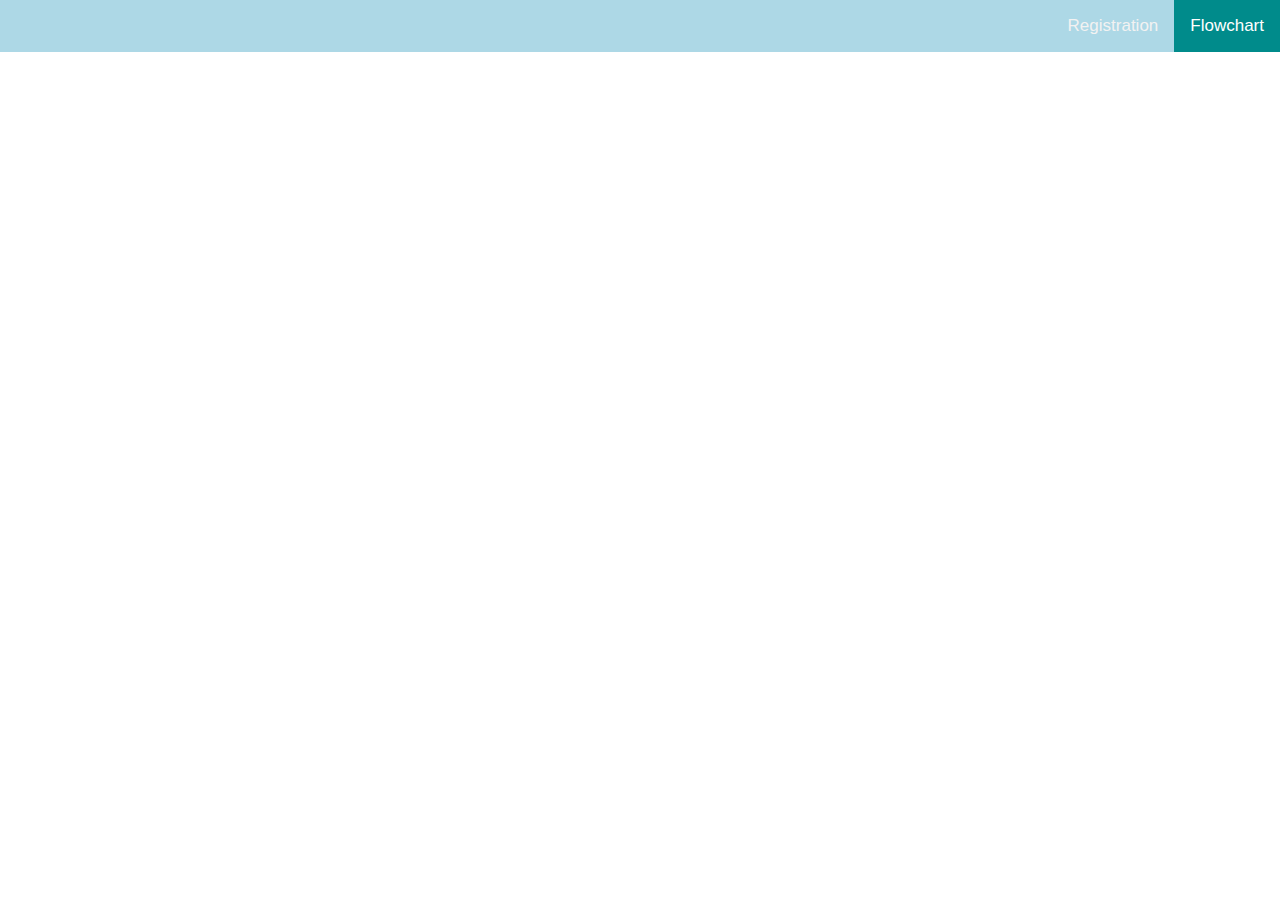
==== index.html @ 50a7a895 "Rename flowchart.html to index.html" ====
<!DOCTYPE html>
<html>

<head>
    <title>Clinical Care System</title>
    <meta name="viewport" content="width=device-width, initial-scale=1, shrink-to-fit=no">
    <meta charset="utf-8" />
    <link rel="stylesheet" href="https://cdnjs.cloudflare.com/ajax/libs/font-awesome/4.7.0/css/font-awesome.min.css">
    <link rel="stylesheet" href="style.css">

</head>

<body>
    <div class="topnav" id="myTopnav">
        <a href="#home" class="active">Flowchart</a>
        <a href="form.html">Registration</a>
    </div>
    </head>

    <body>
        <div class="mxgraph" style="max-width:100%;border:1px solid transparent;"
            data-mxgraph="{&quot;highlight&quot;:&quot;#0000ff&quot;,&quot;nav&quot;:true,&quot;resize&quot;:true,&quot;xml&quot;:&quot;&lt;mxfile host=\&quot;app.diagrams.net\&quot; modified=\&quot;2021-07-21T09:58:34.602Z\&quot; agent=\&quot;5.0 (Windows NT 10.0; Win64; x64) AppleWebKit/537.36 (KHTML, like Gecko) Chrome/91.0.4472.124 Safari/537.36\&quot; etag=\&quot;6I_9C7NlgJHQ7oL10Ycw\&quot; version=\&quot;14.9.0\&quot; type=\&quot;device\&quot;&gt;&lt;diagram id=\&quot;ANVZpxGt2nblLhAagB96\&quot; name=\&quot;Page-1\&quot;&gt;7V1Zc9s4Ev41qt15sIo3qUdfmaTKmXXFqZ3dpxREQhI2FMEQlGzNr18cPEACsiibFC17VJWEBImru79Gd6PBTOzr9dPvGUhXX3EE44llRE8T+2ZiWabpzOg/rGQnSjzHFgXLDEXFS3XBA/oLFoVGUbpBESSNF3OM4xylzcIQJwkM80YZyDL82HxtgeNmrylYQqXgIQSxWvonivKVKA1coy7/[base64]/50CigKB8Iu0oi1lDya4MyyO7Z43wFObtCmOYIJ4jkU0WaMrxJIsgGYFDZeVyhHD6kIGRPH6kGaYrWAsXxNY5xxuvai8XCCpn0kTzDP6H0JPLmnutVwriFWQ6fjhXHooI1M/QMlsTVdP2pq0qs0xIFWTglrh3PFO9DwtQy+oOp1Yb8cDAtuxoUpuX6KInEJfkpgRAQnPAFL2NvIYLyd4DFiosjYtG0PiYY/f7AaLeBPRwYy66GBaNqRn0GbIFMM7hFeEPEsoiziA3E8mLKras5Baa3ZFcCnfYnFaArvJ7T2seCM3JhEDk6cAbW3PYGAmfF1cPgnA0GzmBMcL4SdY5TEaskqeOUJcfCzu3S2B7c9YaLmcINtKBSD9ZMfpM5STm5jR0kKpco/e/AnLqT9lUGCfoLzPkjo8ksEKNlwjhJeQMzBiYq0oj6b5fFgzWKIlaxYGvhJxaNTSrv7AASnhG2V4jBq0TdCrQ0eyhucZav8BInIL6tS6+aS379zh3GaUHR/8E83xWOONjkuElv+ITy/7DqVJTE3X+lJzdPRcv8ZlfcjAgor70euG63pUdpy2svLJ4zncm/TjA9dkWjve6bwaArmnXCwABtlBPr4ALbu3xQJrap67Ttxu5mzkxpq6OsHW/mqF1ZpxAKNTbA1LmR4HPU3tZrZep12vtjuvRO2/J7hRfhWifzItyTwMvXiITwFSK0LZ2F6xUMmZ8vInClV1G4/f9GOWD9EIqeOky3giCm7GayBXLujOBFVSUV0b1p2RUdutSbIpPnFzOoxOSwWxIM5ZZYqiH8EdDu9RjA804XwPNOEcCzTUUkvjBo3uAw5zE7sAUoFivduUcGvO5hu8EiA7Y1JgR7jwx4fo+RAU1jA0cGbNW/eE+RASFsY9mWtmqnawyJTzh7BNx2SKsNPpQscLYGbPduwvcO1u/HLnDVYIDnul310mDbCbbO6jsXvcQ8UcMJAs90AsPw3cBr0Nc3ZyxGwnbyTNMOXOul1oDi7/qBMTV9o/q1Rj6co+27uo6HtRTUmPYZu91C3kdTjaoh/idgW6PFRqnwiYQN9h6SF/bgZER9Vzb8wVyhwGKMeKn+U5tz1eaGc4ik3obNPVJ9oktVOOIYpQQeBiAgqcgIXKAnBto+8GW79tRXiKOAytbIVtt/7Q9Ro3o2p0OUY0i7LX6TB+3IzTHQ8ty97c4MY2oYw5sZhwZxcA7P0Wb2uurBKZIOVY/ljQF/ZirANw1q3cqEC0bWA6N6EqfRAzNLk8zbYsMLV1ld097zTfeE/+49DwpCV92S+gZ5gm/E7eM4pnJjGZt0wuz/dhJTWOxL0MdnF6+slvADfB8xfOmq4L7BCeSD4ns71EcjmzgvYjct8lPS5E06N+mZsKaaxC+KuruKOsY2HaY+OBW0OLUH/BKntEq4vXXYH5/OOQHNNIx2aNgynanTaqirRjXNTs0NHGp233cSmjtqEpo3qjffhzEhRS9nTVF1uWqpgpcv9d5ZL04rd8yiboW/N3esR7Oi1TFdnzQdD2pVeKpPf8bRS8+YjIk2naevbOyIcyByPJNQ4yzaxPygFs8ImWMsckjYXykXpPW7SgIxTbNlKMzcqaE6aCc/yKU6unzXn/IpY+xZw4hKsrDhBCtIyrlUU9/7tWFHRgXZL4ig++WEHzaon9a8o1a9PRNXJW9Fm9ULLUs+gZAzV3NSQZWEs7Lrud7tLASD2fKee8aLpsZGZKnQTnBsKnQXc/[base64]/aPG4W+EvUiyqAmpUmT0mQFUna7flqyT+VMo0U0JVR55xrSByHUk34euOxUUU/WcdDe0nIdbWBCZoSjiaYOx4ZRLeXTbWmZnrLHXHLErPHwEgPimZb1vB7ArDh2DIMaGL5q1D98v/z2/X1h25op2C7d2fHArNsaERGGBeYyowY52IMLwg8jsxCHZadP2hiHiFOUBfcEbiIcYmbYVEGP+f6IxxVcokQX7ZBDMB3jKV+SdMPmUq/nf4A1HQelmXG7BigWl5dRRA0uIm5+pzqMre3XvB5hlUQgiNF0hQg12Xbagd8gksYcjxf0T9n1NV6nMcxh2Xf3mmKA3d8vZ9G9RjHV7hW+gqw41PYgTq91r1qQ8mtFys+dSfmt/H4OPylXfKBDU+uWGV/75IZKhhDsPcGz1+/[base64]/o5RthQ7B30PX22hsZ6owP9RUBn/LtGCUonKpq4S1M8tmVsfu4Pqo5ZbFTdHJ6uBoe87U5bi51rmcDGViBLvFHdZfuYK3dpOVZrN14Uz9snzVtikWL06W7TZXrhoPiYGxzLrh0N98T7IRm5EJfERnm6nm+DXoKdtqGkkTuaE6PmDputr8l1B8n1QSdg7APBX0Y5LPl/J90aIbwXqWr31RFcJ9BRizZ/hTrv1BpPPBNSPVY2Ky7o8WibOewVIDw55ID+F+bnGpQqBcOzwAzUysc1o3PvnEh9GAzdk5//QiN5tyybWrOLTu1bMly0/48dX9yo4bImy7W4eXCNjuFc/pzsbQV/14C39oS6PnNFVCnI3XxhPYnajvIOvOSqk/wixhz/R8Z2Lf/Bw==&lt;/diagram&gt;&lt;/mxfile&gt;&quot;,&quot;toolbar&quot;:&quot;pages zoom layers lightbox&quot;,&quot;page&quot;:0}">
        </div>
        <script type="text/javascript" src="https://app.diagrams.net/js/viewer-static.min.js"></script>
    </body>

</html>
---- style.css ----
* {
    box-sizing: border-box;
    padding: 0%;
    margin: 0%;
  }
   
  *, *:before, *:after {
    margin: 0;
    padding: 0;
    box-sizing: inherit;
  }
   
  body {
    font-family: 'PT Sans', sans-serif;
    font-size: 16px;
    line-height: 1.428571429;
    font-weight: 400;
    color: #fff;
  }
   
  .row {
    display: flex;
    align-items: center;
    justify-content: center;
  }
   
  .section {
    background-color: darkgrey;
    position: relative;
    overflow: hidden;
    display: flex;
    justify-content: center;
    flex-direction: column;
    
  }
   
  header,
  main,
  footer {
    display: block;
    position: relative;
    z-index: 1;
  }
   
  header {
    padding: 48px;
  }
  @media (max-width: 440px) {
    header {
      padding: 48px 24px;
    }
  }
  header > h3 {
    font-size: 44px;
    font-weight: 700;
    margin-bottom: 8px;
   text-align: center;
  }
  header > h4 {
    font-size: 22px;
    font-weight: 400;
    letter-spacing: 1px;
   text-align: center;
  }
   
  main {
    flex: 1;
    padding: 0 48px;
  }
  @media (max-width: 440px) {
    main {
      padding: 0 24px;
    }
  }
   
  footer {
    width: 100%;
    background-color: red;
    padding: 16px;
    align-self: center;
    text-align: center;
    margin-top: 32px;
  }
  footer a {
    color: #fff;
    font-weight: 700;
    text-decoration: none;
  }
  footer a:hover {
    text-decoration: underline;
  }
   
  form {
    height: 100%;
    display: flex;
    justify-content: center;
    flex-direction: column;
  }
   
  .label {
    color: rgba(226, 227, 232, 0.75);
    font-size: 16px;
  }
   
  small {
    display: none;
  }
  small.errorOnce {
    margin-top: 2px;
  }
  .tx1 {
   margin-top: 10px;
  }
  .form-item input[type="text"],
  .form-item input[type="number"],
  .form-item input[type="email"] {
    display: block;
    color: #E2E3E8;
    font-size: 16px;
    width: 100%;
    background-color: transparent;
    border: none;
    border-bottom: 1px solid black;
    padding: 8px 0;
    appearance: none;
    outline: none;
  }
  .form-item i {
    font-size: 12px;
    color: red;
  }
   
  .box-item {
    height: 60px;
    margin-bottom: 16px;
  }
   
  .form-item-double {
    display: flex;
  }
  .form-item-double .form-item {
    flex: 1 1 auto;
  }
  .form-item-double .form-item:nth-child(1) {
    padding-right: 16px;
  }
  .form-item-double .form-item:nth-child(2) {
    padding-left: 16px;
  }
   
  .form-item-triple {
    display: flex;
    align-items: center;
    padding-top: 6px;
  }
  .form-item-triple .radio-label {
    flex: 1 1 auto;
    text-align: left;
  }
  .form-item-triple .radio-label label {
    display: inline-block;
    vertical-align: middle;
  }
  .form-item-triple .form-item {
    flex: 3 1 auto;
    text-align: center;
    margin: 0;
  }
  .form-item-triple .form-item label, .form-item-triple .form-item input[type="radio"] {
    display: inline-block;
    vertical-align: middle;
    margin: 0 4px;
  }
   
  .submit {
    display: inline-block;
    font-size: 18px;
    font-weight: 700;
    letter-spacing: 1px;
    padding: 8px 48px;
    margin-top: 32px;
    border: 2px solid #075BB4;
    border-radius: 20px;
    cursor: pointer;
    transition: all ease .2s;
  }
  .submit:hover {
    background-color: red;
    border: 2px solid black;
  }
   
  .wave {
    position: absolute;
    top: 0;
    left: 50%;
    width: 800px;
    height: 800px;
    margin-top: -600px;
    margin-left: -400px;
    background: red;
    border-radius: 40%;  
    animation: shift 20s infinite linear;
    z-index: 0;
  }
   
   
  @keyframes shift{
    from{
      transform: rotate(360deg);
    }
  }
  /*nav-bar*/
  .topnav {
    background-color:lightblue;
    overflow: hidden;
  }
  .topnav a {
    float: right;
    display: block;
    color: #f2f2f2;
    text-align: center;
    padding: 14px 16px;
    text-decoration: none;
    font-size: 17px;
  }
  .topnav a:hover {
    background-color: #ddd;
    color: black;
  }
  
  .topnav a.active {
    background-color: darkcyan;
    color: white;
  }
  .topnav .icon {
    display: none;
  }
  @media screen and (max-width: 600px) {
    .topnav a:not(:first-child) {display: none;}
    .topnav a.icon {
      float: right;
      display: block;
    }
  }
  @media screen and (max-width: 600px) {
    .topnav.responsive {position: relative;}
    .topnav.responsive a.icon {
      position: absolute;
      right: 0;
      top: 0;
    }
    .topnav.responsive a {
      float: none;
      display: block;
      text-align: left;
    }
  }
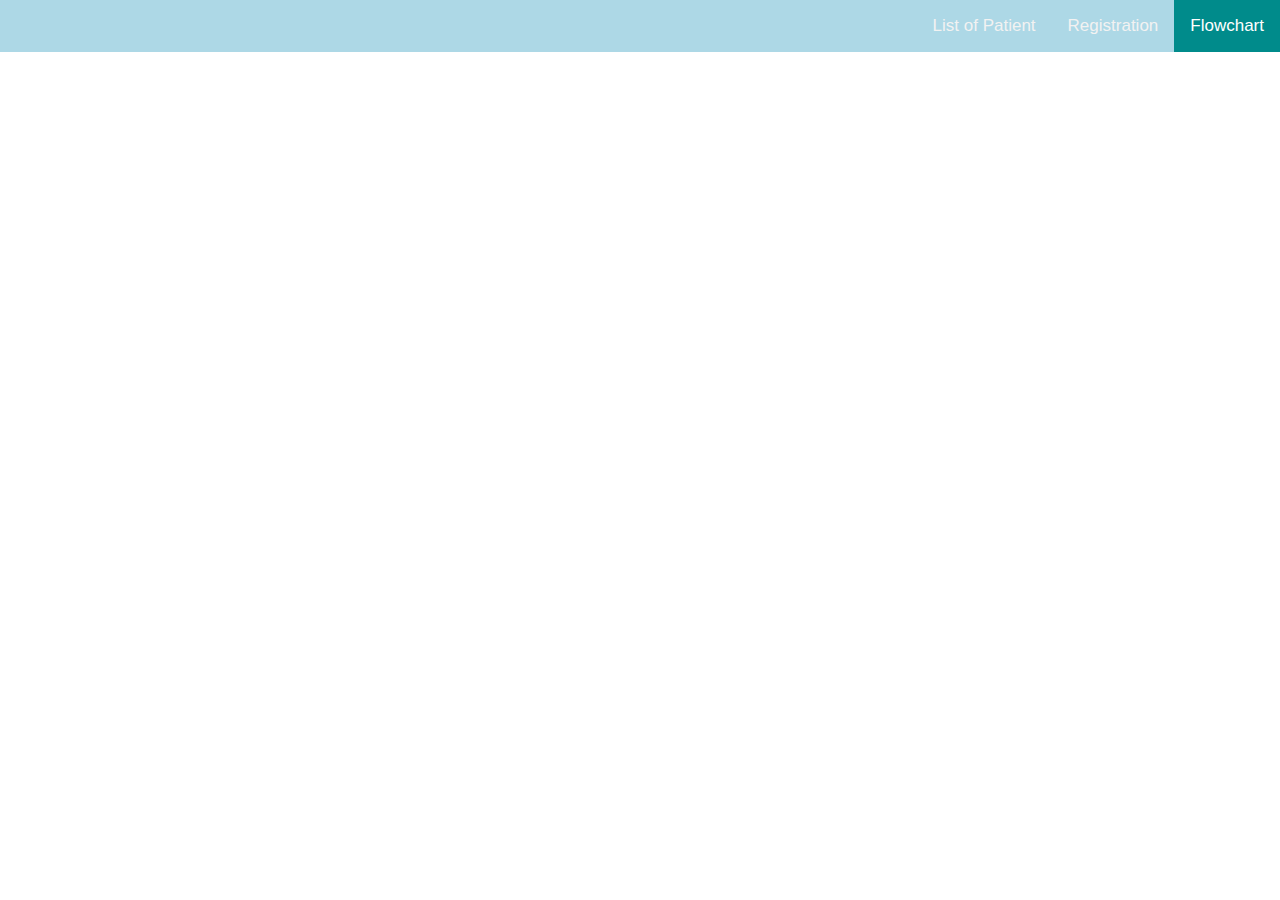
==== commit 91050b25: "update" ====
--- a/index.html
+++ b/index.html
@@ -14,6 +14,7 @@
     <div class="topnav" id="myTopnav">
         <a href="#home" class="active">Flowchart</a>
         <a href="form.html">Registration</a>
+        <a href="list_of_patient.html">List of Patient</a>
     </div>
     </head>
 
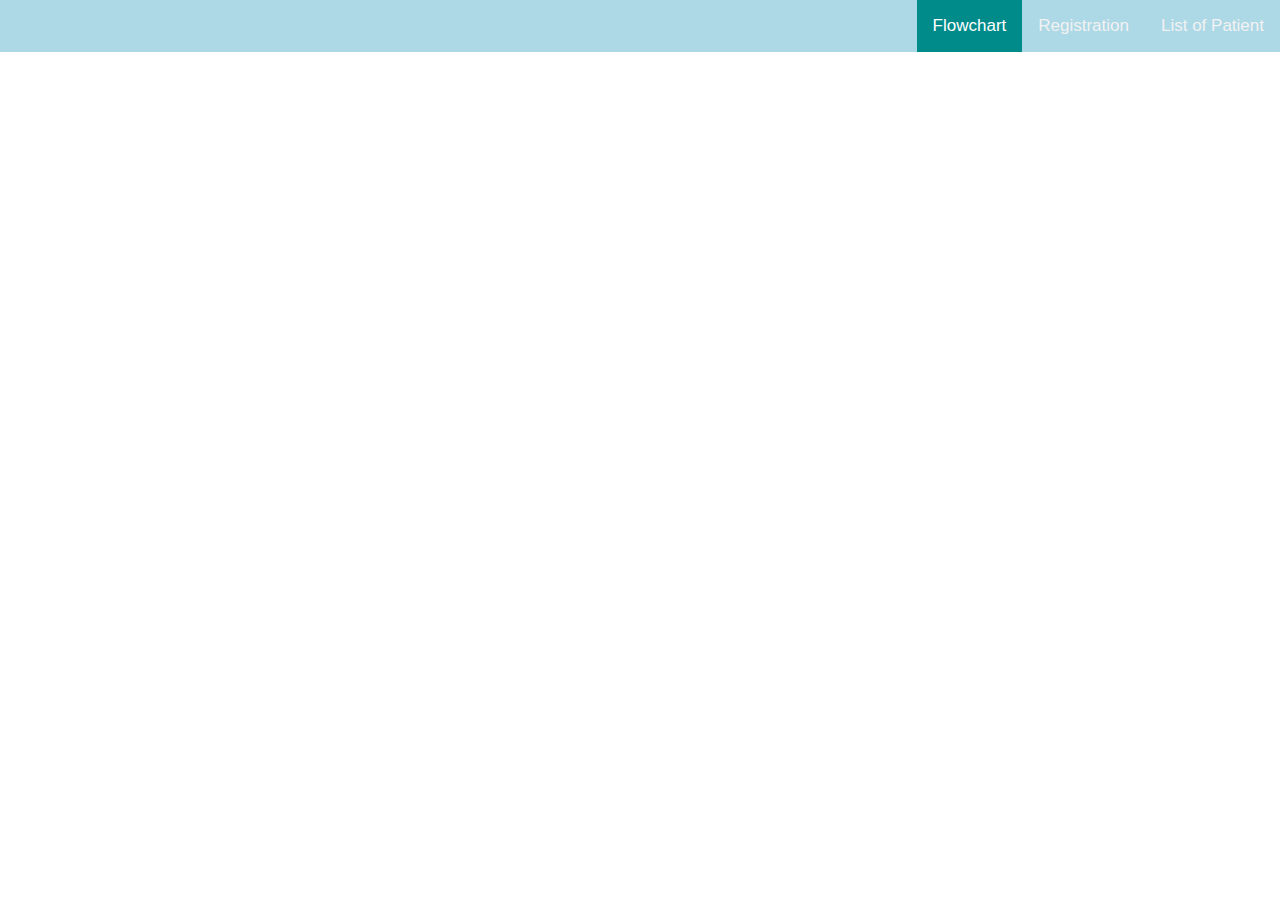
==== commit 0eb74e00: "add" ====
--- a/index.html
+++ b/index.html
@@ -12,9 +12,10 @@
 
 <body>
     <div class="topnav" id="myTopnav">
+        <a href="list_of_patient.html">List of Patient</a>
+        <a href="form.html">Registration</a>
         <a href="#home" class="active">Flowchart</a>
-        <a href="form.html">Registration</a>
-        <a href="list_of_patient.html">List of Patient</a>
+        
     </div>
     </head>
 
--- a/style.css
+++ b/style.css
@@ -25,7 +25,7 @@
   }
    
   .section {
-    background-color: darkgrey;
+    background-color: #324960;
     position: relative;
     overflow: hidden;
     display: flex;
